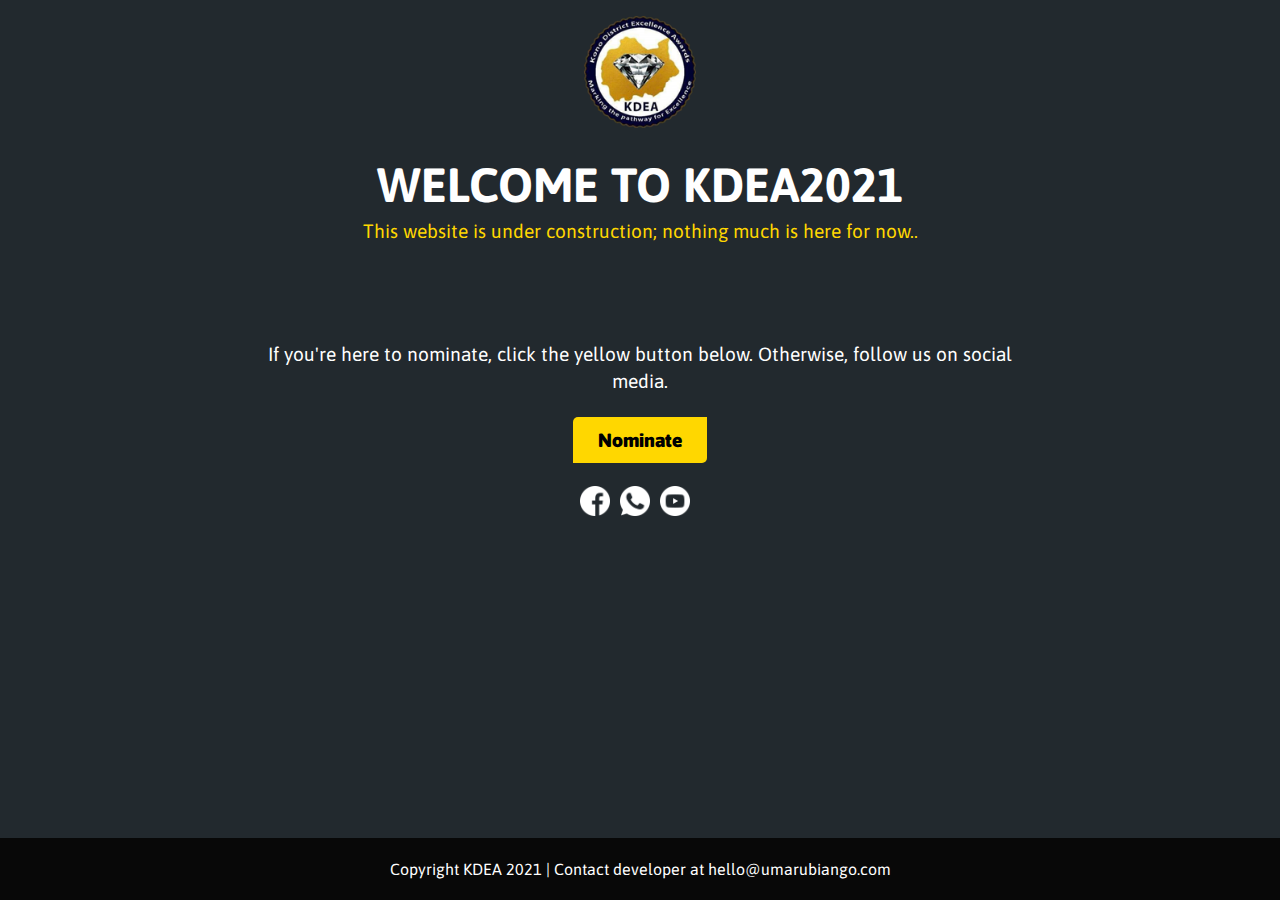
==== index.html @ 9a3a0b1c "Added favicon for all screen sizes" ====
<!DOCTYPE html>
<html lang="en">
<head>
	<meta charset="UTF-8">
	<meta name="viewport" content="width=device-width, initial-scale=1.0">
	<!-- Favicon for all screen sizes -->
	<link rel="apple-touch-icon" sizes="180x180" href="img/favicons/apple-touch-icon.png">
	<link rel="icon" type="image/png" sizes="32x32" href="img/favicons/favicon-32x32.png">
	<link rel="icon" type="image/png" sizes="16x16" href="img/favicons/favicon-16x16.png">
	<link rel="manifest" href="img/favicons/site.webmanifest">
	<link rel="mask-icon" href="img/favicons/safari-pinned-tab.svg" color="#5bbad5">
	<link rel="shortcut icon" href="img/favicons/favicon.ico">
	<meta name="msapplication-TileColor" content="#da532c">
	<meta name="msapplication-config" content="img/favicons/browserconfig.xml">
	<meta name="theme-color" content="#ffffff">
	<!-- Favicon ends -->
	<link rel="preconnect" href="https://fonts.googleapis.com">
	<link rel="preconnect" href="https://fonts.gstatic.com" crossorigin>
	<link href="https://fonts.googleapis.com/css2?family=Asap&display=swap" rel="stylesheet">
	<link rel="stylesheet" href="css/style.css">
	<title>Kono District Excellence Awards</title>
</head>
<body>


		<nav class="logo">
			<img src="img/logo/site-logo.png" alt="Logo of the website">
		</nav>

	<div class="container">

		<section class="main-content">
		
				<div class="intro-text">
					<h1>WELCOME TO KDEA2021</h1>
					<p>This website is under construction; nothing much is here for now..</p>
				</div>

				<div class="nomination-info">
					<p>If you're here to nominate, click the yellow button below. Otherwise, follow us on social media. </p>
				</div>

				<a href="nominate.html" class="button">Nominate</a>
		</section>

		<section class="social">
			<ul>
				<li><a href="https://www.facebook.com/KDEA-Kono-District-Excellence-Awards-452676925225553/" target="_blank"><img src="img/social/icon2.png"></a></li>
				<li><a href="https://wa.me/+23288110400" target="_blank"><img src="img/social/icon3.png"></a></li>
				<li><a href="https://youtube.com/channel/UCxGCrBNzTpclI-9vXAVE3iw" target="_blank"><img src="img/social/icon1.png"></a></li>
			</ul>
		</section>
	</div>

	<footer>
		<p>Copyright KDEA 2021  | Contact developer at hello@umarubiango.com</p>
	</footer>

</body>
</html>
---- css/style.css ----
@import url('https://fonts.googleapis.com/css2?family=Asap&display=swap');

* {
	margin: 0;
	padding: 0;
	box-sizing: border-box;
}

body {
	background-color: rgb(34, 41, 46);
	font-family: 'Asap', sans-serif;
	color: #fff;
	font-size: 1.2rem;
	line-height: 1.4;
}

.container {
	max-width: 768px;
	display: flex;
	flex-direction: column;
	justify-content: center;
	align-items: center;
	text-align: center;
	margin: 0 auto;
}

section {
	margin-bottom: 2rem;
}

.logo {
	width: 7rem;
	margin: 1rem auto;
}

.logo img {
	width: 7rem;
}

.intro-text {
	margin-bottom: 6rem;
}

.intro-text h1 {
	font-size: 3rem;
}

.intro-text p {
	color: #ffd700;
}

.nomination-info {
	margin-bottom: 2rem;
}

.main-content a {
	background-color: #ffd700;
	padding: 12px 25px;
	margin: 15px 0;
	color: #000;
	font-weight: 900;
	text-decoration: none;
	border-radius: 5px 0 5px 0;
}

.main-content a:hover {
	background-color: #fff;
}

ul {
	display: flex;
	list-style-type: none;
}

ul img {
	padding-right: 10px;
	width: 2.5rem;
	cursor: pointer;
}

footer {
	position: fixed;
	bottom: 0;
	width: 100%;
	text-align: center;
	background-color: #080808;
	padding: 20px 0;
}

footer p {
	font-size: 1rem;
}

@media only screen 
  and (min-device-width: 320px) 
  and (max-device-width: 480px)
  and (-webkit-min-device-pixel-ratio: 2) {


  	body {
  		font-size: 1rem;
  	}

  	.container {
  		max-width: 90%;
  	}

  	nav img {
			width: 5rem;
		}


		.intro-text {
			margin-bottom: 2rem;
		}

		.intro-text h1 {
			font-size: 1.5rem;
		}

}


@media only screen 
  and (min-device-width: 481px) 
  and (max-device-width: 768px) 
  and (-webkit-min-device-pixel-ratio: 1) {
  	.intro-text h1 {
			font-size: 2rem;
		}
}
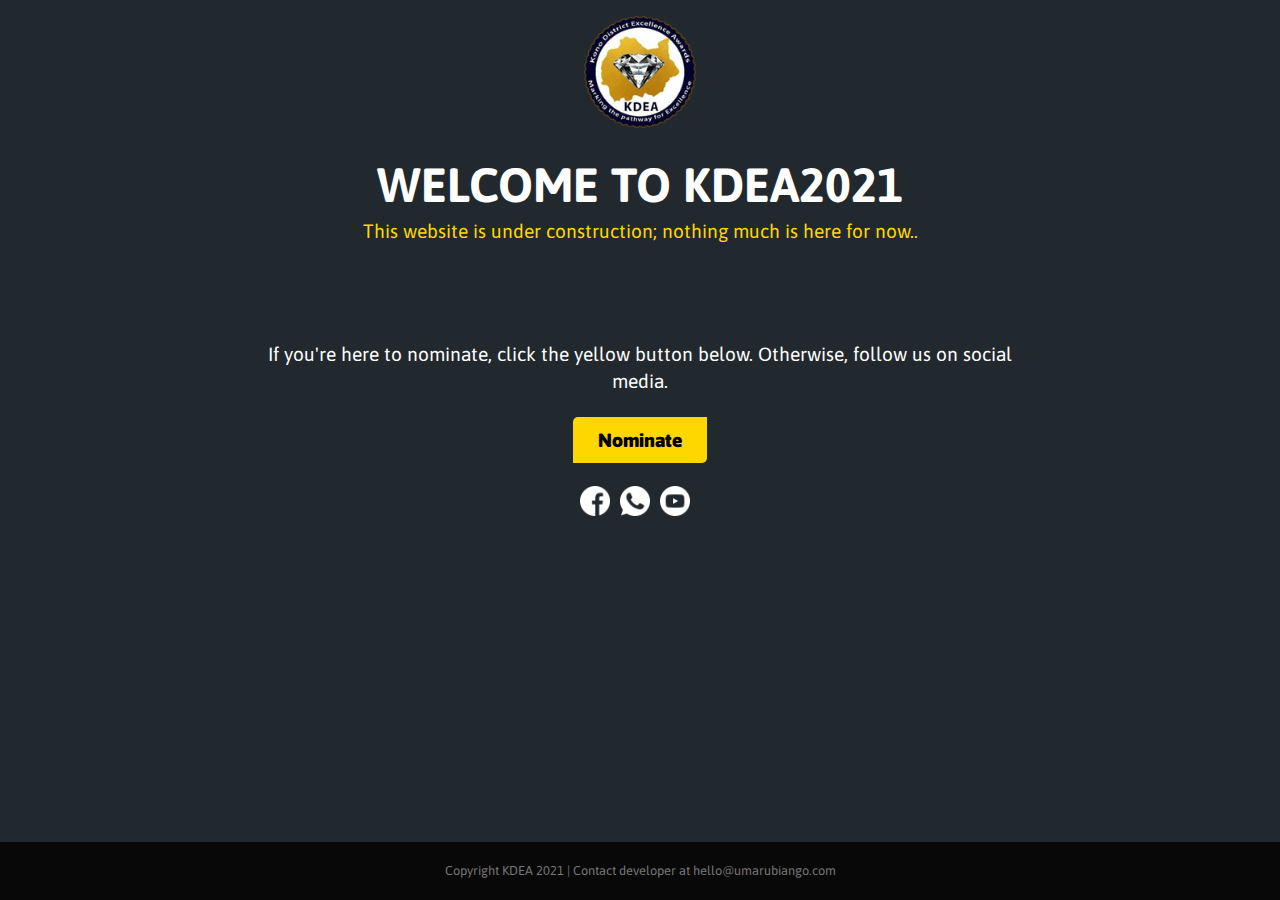
==== commit bd8d18b4: "made zoho 100vh" ====
--- a/index.html
+++ b/index.html
@@ -40,7 +40,7 @@
 					<p>If you're here to nominate, click the yellow button below. Otherwise, follow us on social media. </p>
 				</div>
 
-				<a href="nominate.html" class="button">Nominate</a>
+				<a href="nominations.html" class="button">Nominate</a>
 		</section>
 
 		<section class="social">
--- a/css/style.css
+++ b/css/style.css
@@ -88,7 +88,8 @@
 }
 
 footer p {
-	font-size: 1rem;
+	font-size: 0.8rem;
+	color: #777;
 }
 
 @media only screen 
@@ -101,12 +102,21 @@
   		font-size: 1rem;
   	}
 
+  	.logo {
+			width: 5rem;
+			margin: 0.7rem auto;
+		}
+
+		.logo img {
+			width: 4rem;
+		}
+
   	.container {
   		max-width: 90%;
   	}
 
   	nav img {
-			width: 5rem;
+			width: 3rem;
 		}
 
 
@@ -118,6 +128,15 @@
 			font-size: 1.5rem;
 		}
 
+		footer {
+			padding: 8px 0;
+		}
+
+
+		footer p {
+			font-size: 0.5rem;
+			color: #777;
+		}
 }
 
 
@@ -128,6 +147,17 @@
   	.intro-text h1 {
 			font-size: 2rem;
 		}
+
+
+		footer {
+			padding: 8px 0;
+		}
+
+
+		footer p {
+			font-size: 0.5rem;
+			color: #777;
+		}
 }
 
 
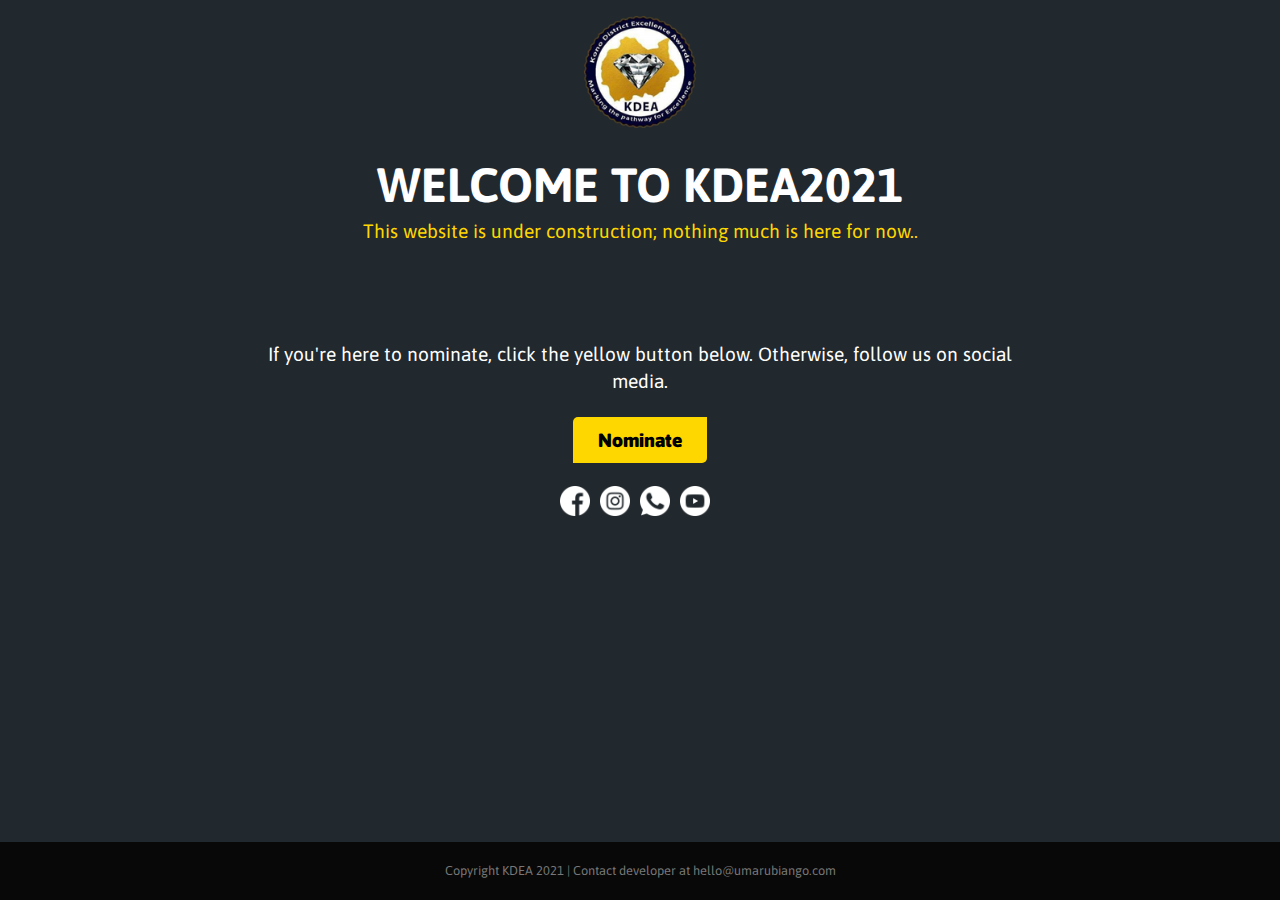
==== commit cf68d0ba: "Changed 3party form services form zoho forms to JotForm" ====
--- a/index.html
+++ b/index.html
@@ -40,12 +40,13 @@
 					<p>If you're here to nominate, click the yellow button below. Otherwise, follow us on social media. </p>
 				</div>
 
-				<a href="nominations.html" class="button">Nominate</a>
+				<a href="nominate.html" class="button">Nominate</a>
 		</section>
 
 		<section class="social">
 			<ul>
 				<li><a href="https://www.facebook.com/KDEA-Kono-District-Excellence-Awards-452676925225553/" target="_blank"><img src="img/social/icon2.png"></a></li>
+				<li><a href="#" target="_blank"><img src="img/social/icon4.png"></a></li>
 				<li><a href="https://wa.me/+23288110400" target="_blank"><img src="img/social/icon3.png"></a></li>
 				<li><a href="https://youtube.com/channel/UCxGCrBNzTpclI-9vXAVE3iw" target="_blank"><img src="img/social/icon1.png"></a></li>
 			</ul>
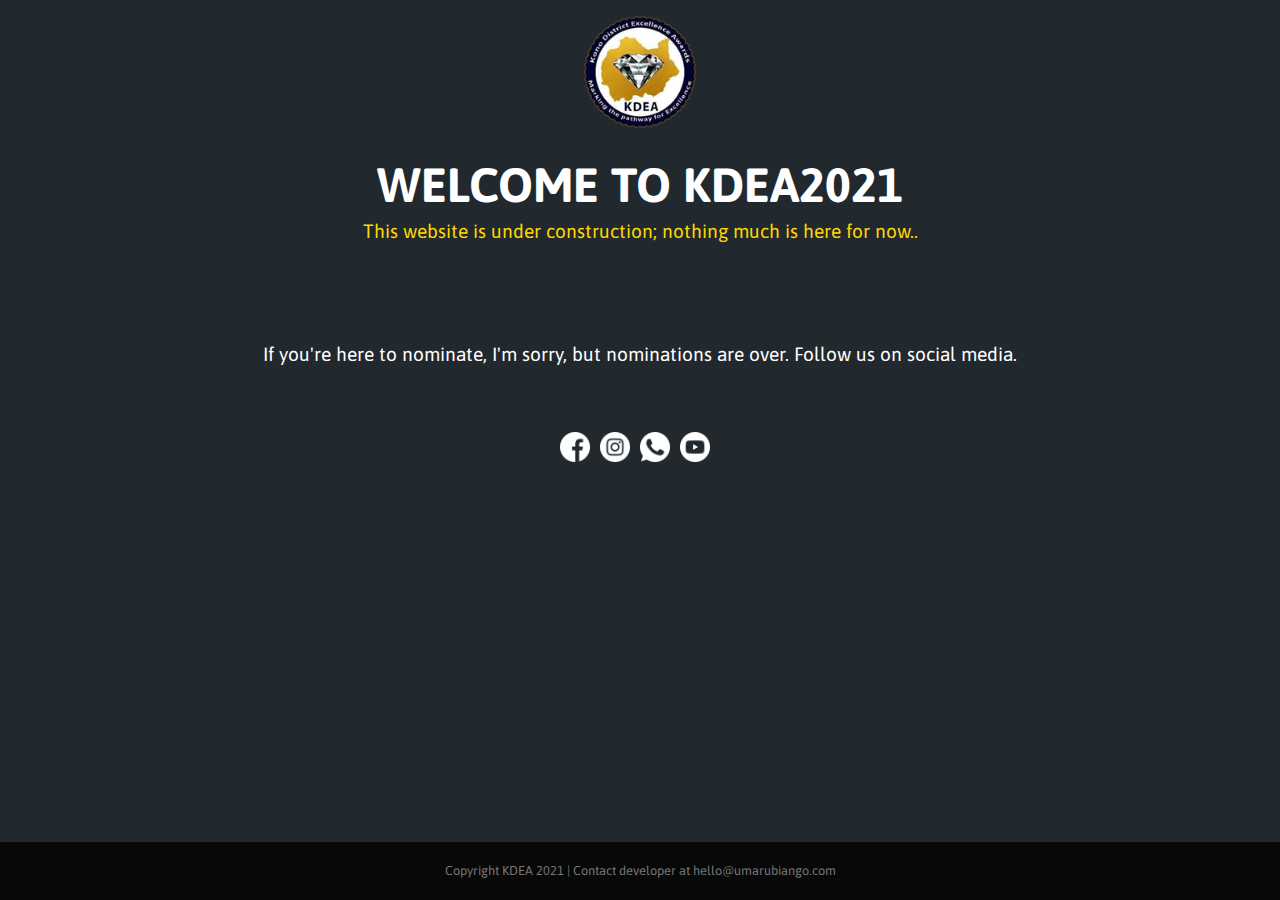
==== commit 7e1d6a2e: "Update index.html" ====
--- a/index.html
+++ b/index.html
@@ -37,10 +37,10 @@
 				</div>
 
 				<div class="nomination-info">
-					<p>If you're here to nominate, click the yellow button below. Otherwise, follow us on social media. </p>
+					<p>If you're here to nominate, I'm sorry, but nominations are over. Follow us on social media. </p>
 				</div>
 
-				<a href="nominate.html" class="button">Nominate</a>
+				<!--<a href="nominate.html" class="button">Nominate</a>-->
 		</section>
 
 		<section class="social">
@@ -58,4 +58,4 @@
 	</footer>
 
 </body>
-</html>+</html>
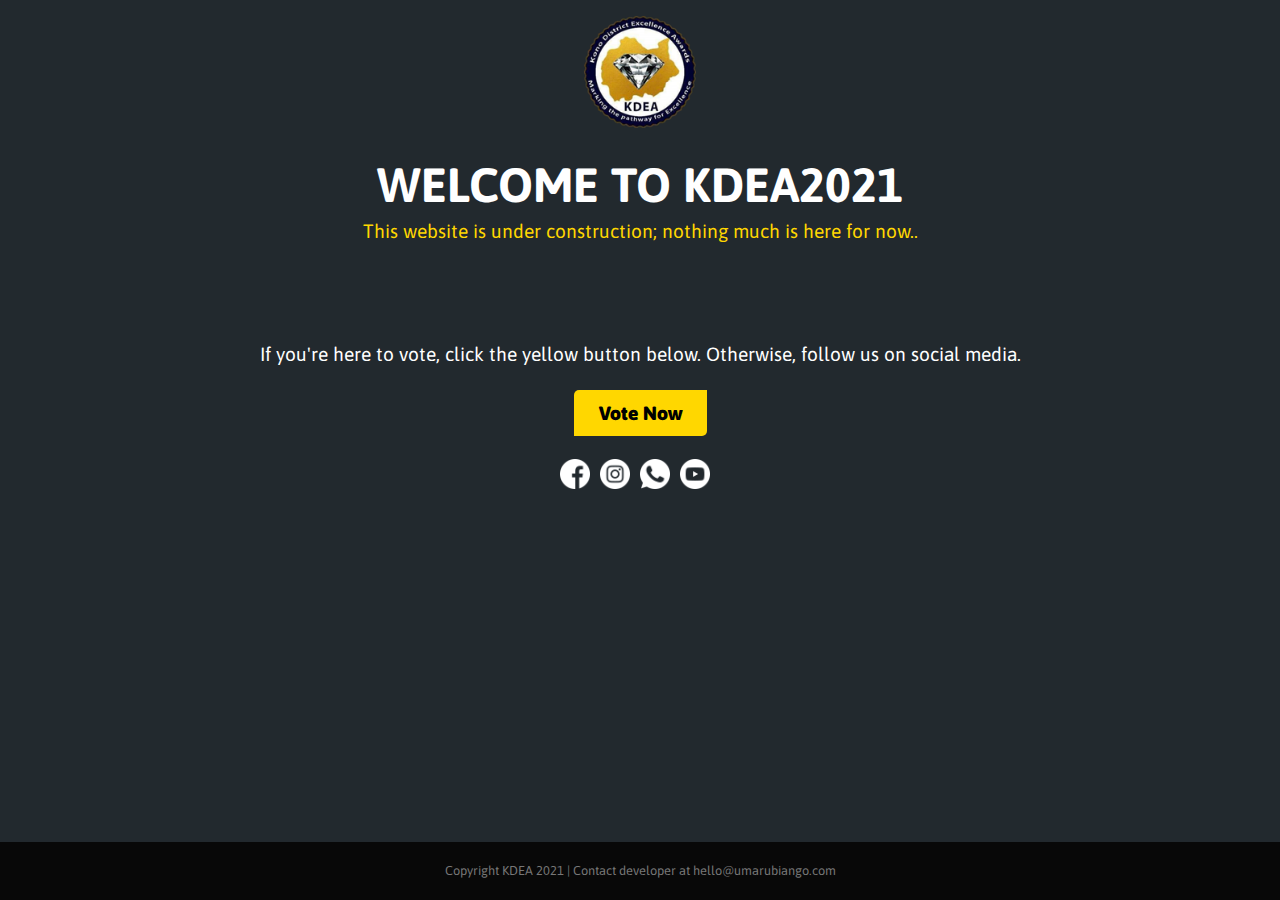
==== commit d690eb35: "Added voting link" ====
--- a/index.html
+++ b/index.html
@@ -37,10 +37,10 @@
 				</div>
 
 				<div class="nomination-info">
-					<p>If you're here to nominate, I'm sorry, but nominations are over. Follow us on social media. </p>
+					<p>If you're here to vote, click the yellow button below. Otherwise, follow us on social media. </p>
 				</div>
 
-				<!--<a href="nominate.html" class="button">Nominate</a>-->
+				<a href="https://kdea-awards2021.netlify.app" class="button">Vote Now</a>
 		</section>
 
 		<section class="social">
@@ -58,4 +58,4 @@
 	</footer>
 
 </body>
-</html>
+</html>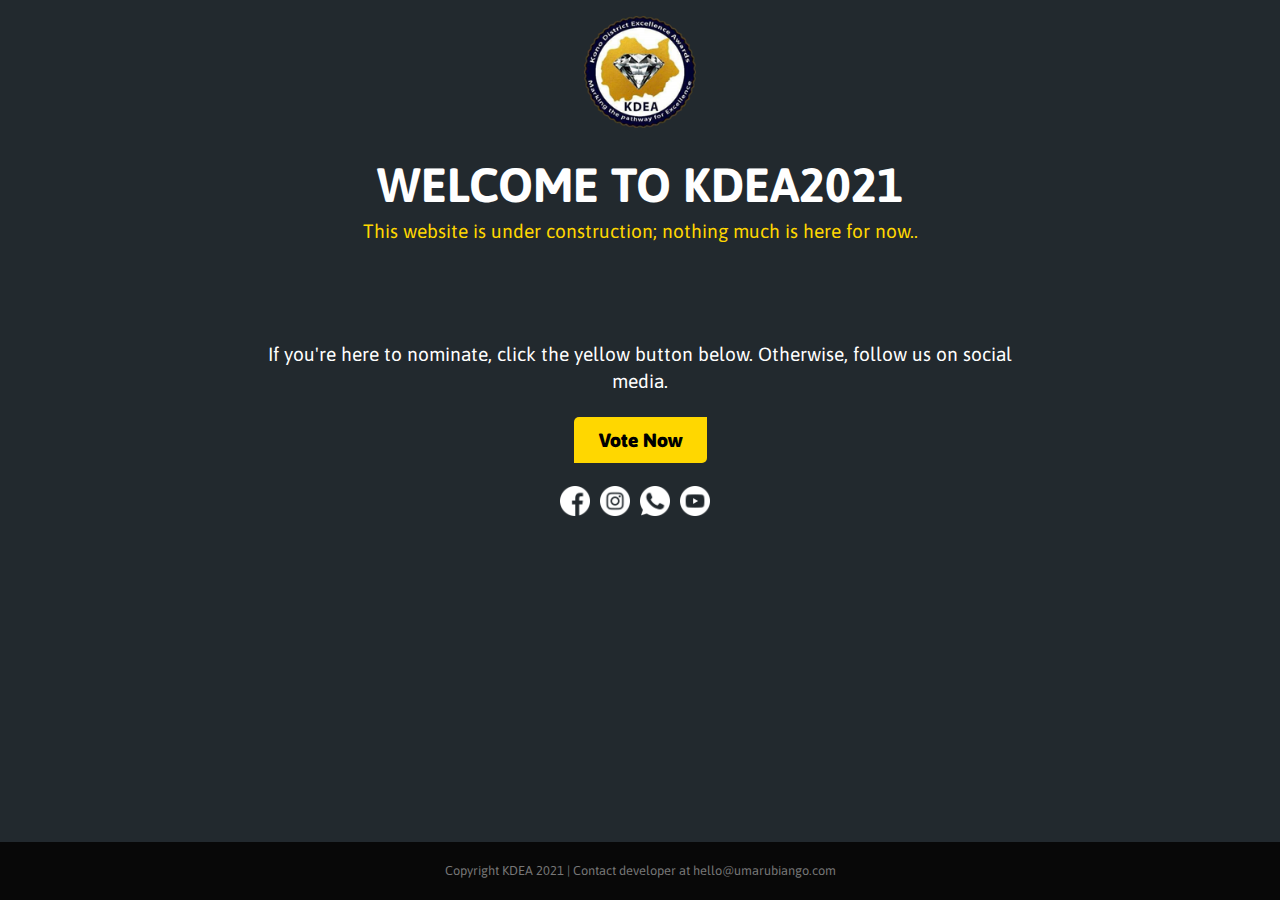
==== commit e6023032: "Added voting site link" ====
--- a/index.html
+++ b/index.html
@@ -37,7 +37,7 @@
 				</div>
 
 				<div class="nomination-info">
-					<p>If you're here to vote, click the yellow button below. Otherwise, follow us on social media. </p>
+					<p>If you're here to nominate, click the yellow button below. Otherwise, follow us on social media. </p>
 				</div>
 
 				<a href="https://kdea-awards2021.netlify.app" class="button">Vote Now</a>
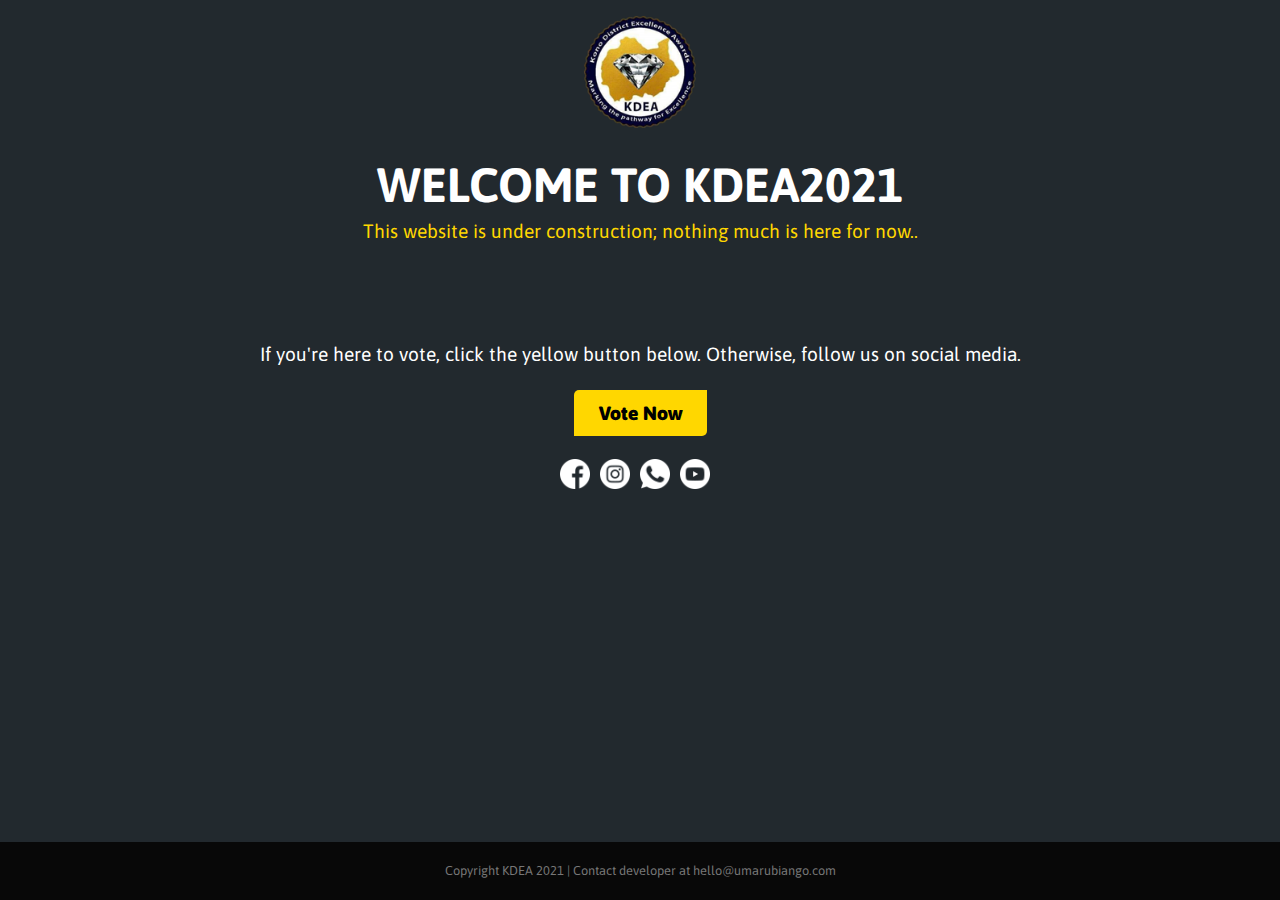
==== commit 2a57c6c0: "Some commits" ====
--- a/index.html
+++ b/index.html
@@ -37,10 +37,10 @@
 				</div>
 
 				<div class="nomination-info">
-					<p>If you're here to nominate, click the yellow button below. Otherwise, follow us on social media. </p>
+					<p>If you're here to vote, click the yellow button below. Otherwise, follow us on social media. </p>
 				</div>
 
-				<a href="https://kdea-awards2021.netlify.app" class="button">Vote Now</a>
+				<a href="nominate.html" class="button">Vote Now</a>
 		</section>
 
 		<section class="social">
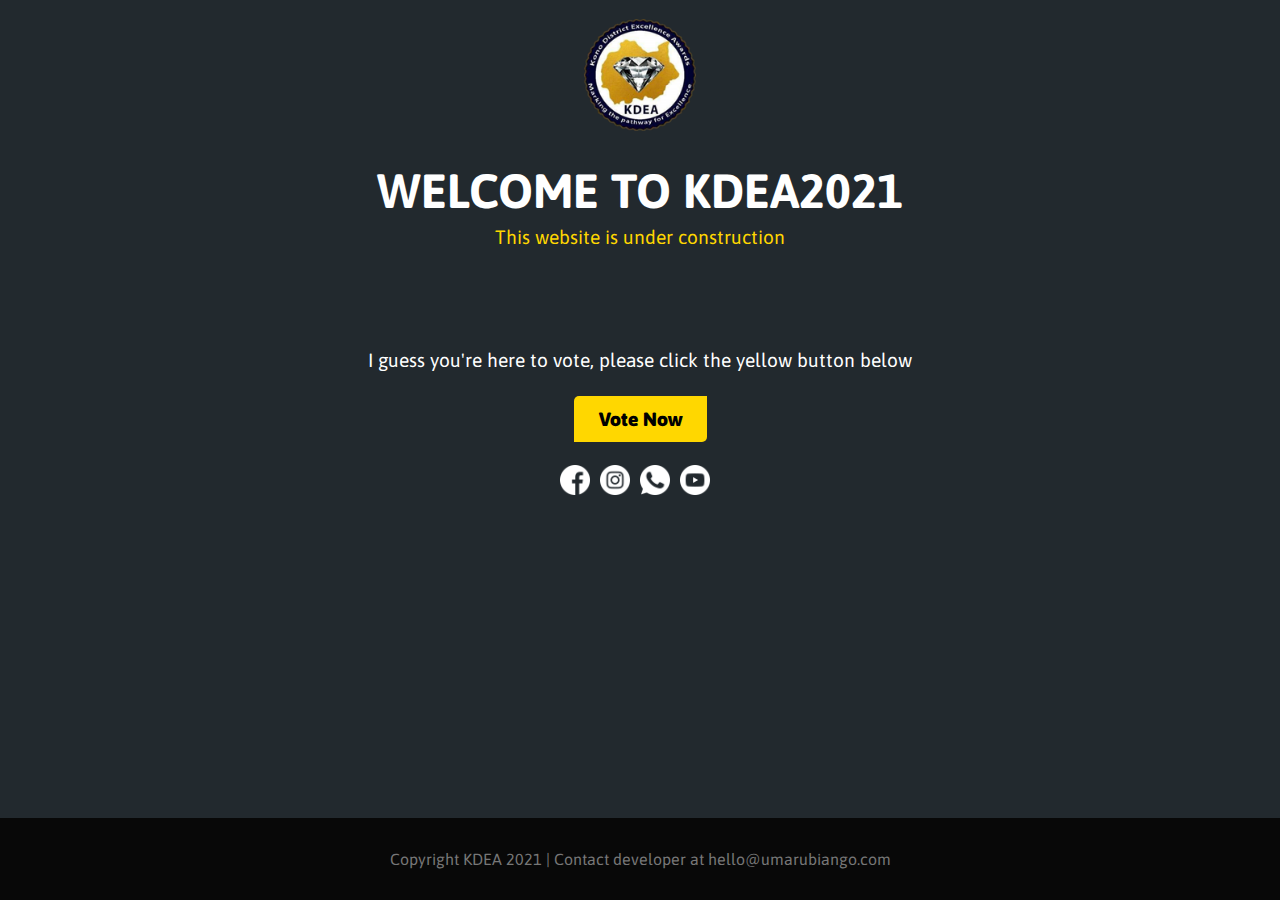
==== commit db6c44eb: "Added voting link" ====
--- a/index.html
+++ b/index.html
@@ -33,14 +33,14 @@
 		
 				<div class="intro-text">
 					<h1>WELCOME TO KDEA2021</h1>
-					<p>This website is under construction; nothing much is here for now..</p>
+					<p>This website is under construction</p>
 				</div>
 
 				<div class="nomination-info">
-					<p>If you're here to vote, click the yellow button below. Otherwise, follow us on social media. </p>
+					<p>I guess you're here to vote, please click the yellow button below</p>
 				</div>
 
-				<a href="nominate.html" class="button">Vote Now</a>
+				<a href="https://kdea-awards2021.netlify.app" class="button">Vote Now</a>
 		</section>
 
 		<section class="social">
--- a/css/style.css
+++ b/css/style.css
@@ -30,7 +30,7 @@
 
 .logo {
 	width: 7rem;
-	margin: 1rem auto;
+	margin: 1.2rem auto;
 }
 
 .logo img {
@@ -84,11 +84,11 @@
 	width: 100%;
 	text-align: center;
 	background-color: #080808;
-	padding: 20px 0;
+	padding: 30px 0;
 }
 
 footer p {
-	font-size: 0.8rem;
+	font-size: 1rem;
 	color: #777;
 }
 
@@ -150,7 +150,7 @@
 
 
 		footer {
-			padding: 8px 0;
+			padding: 12px 0;
 		}
 
 
